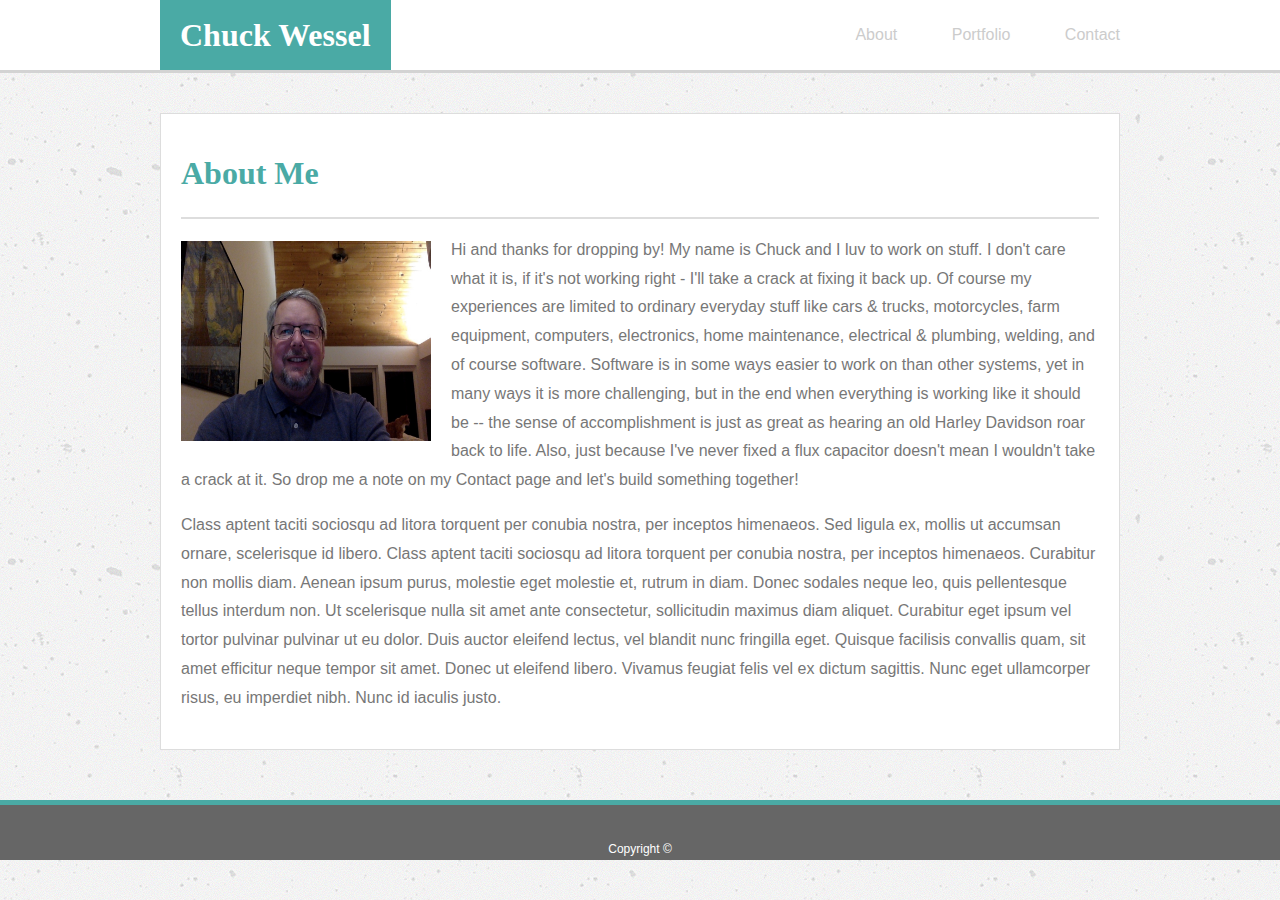
==== index.html @ 0331f89d "Straight outta HW1" ====
<!DOCTYPE html>
<html>
<head>
    <!-- TODO:  -->
    <!-- Replace Lipsum-text -->
    <!-- link nav refs -->
    <!-- vert seps between navlinks -->
    <meta charset="UTF-8">
    <title>About Me</title>
    <link rel="stylesheet" type="text/css" href="./assets/css/style.css">
</head>
<body>
    <div class="all">
        <div class="ribbon">
            <header class="headcontainer">
                
                <h1 class="headstone">
                        Chuck Wessel
                </h1>

                <nav class="headnavcontainer clearfix">
                    <ul>
                        <li><a href="#">About</a></li>
                        <li><a href="./portfolio.html">Portfolio</a></li>
                        <li><a href="./contact.html">Contact</a></li>
                    </ul>
                </nav>
            </header>

        </div>
        <main>

            <section>
                <h1 class="h1abt">About Me</h1>
                <img class="selfie" src="./assets/images/Selfie1.jpg" alt="selfie.jpg">
                <div class="pgabout">
                    <p>
                        Hi and thanks for dropping by!  My name is Chuck and I luv to work on stuff.  I don't care what it is, if it's not working right - I'll take a crack at fixing it back up.  Of course my experiences are limited to ordinary everyday stuff like cars &amp; trucks, motorcycles, farm equipment, computers, electronics, home maintenance, electrical &amp; plumbing, welding, and of course software.  Software is in some ways easier to work on than other systems, yet in many ways it is more challenging, but in the end when everything is working like it should be -- the sense of accomplishment is just as great as hearing an old Harley Davidson roar back to life.  Also, just because I've never fixed a flux capacitor doesn't mean I wouldn't take a crack at it.  So drop me a note on my <a class="inlink" href="./contact.html">Contact</a> page and let's build something together!
                    </p>
                    <p>
                        Class aptent taciti sociosqu ad litora torquent per conubia nostra, per inceptos himenaeos. Sed ligula ex, mollis ut accumsan ornare, scelerisque id libero. Class aptent taciti sociosqu ad litora torquent per conubia nostra, per inceptos himenaeos. Curabitur non mollis diam. Aenean ipsum purus, molestie eget molestie et, rutrum in diam. Donec sodales neque leo, quis pellentesque tellus interdum non. Ut scelerisque nulla sit amet ante consectetur, sollicitudin maximus diam aliquet. Curabitur eget ipsum vel tortor pulvinar pulvinar ut eu dolor. Duis auctor eleifend lectus, vel blandit nunc fringilla eget. Quisque facilisis convallis quam, sit amet efficitur neque tempor sit amet. Donec ut eleifend libero. Vivamus feugiat felis vel ex dictum sagittis. Nunc eget ullamcorper risus, eu imperdiet nibh. Nunc id iaculis justo.
                    </p>
                </div>
            </section>
        </main>

        <footer>
            <p class="copyrt">Copyright &copy;</p>
        </footer>
    </div>
</body>
</html>
---- assets/css/style.css ----
body {
    background-image: url('../images/concrete-texture.png');
    border: 0;
    margin: 0;
    padding: 0;
}

.all{
    font-family: 'Arial', 'Helvetica Neue', Helvetica, sans-serif;
    color: #777777;
}

.ribbon {
    height: 70px;
    line-height: 70px;
    background: white;
    border-bottom: 3px solid lightgray;
}

main {
    width: 960px;
    margin: 0 auto;
}

.headcontainer {
    width: 960px;
    margin: 0 auto;
}

.headstone {
    float: left;
    color: white;
    padding: 0 20px 0 20px;
    margin: 0;
    background-color: #4aaaa5;
}

nav {
    float: right;
}

nav ul {
    margin: 0;
    padding: 0;
    list-style: none;
}

nav li {
    display: inline-block;
    margin-left: 50px;
}

nav li a {
    text-decoration: none;
    color: #cccccc;
}

.clearfix:after {
    content: "";
    display: block;
    clear: both;
  }

section {
    background-color: #ffffff;
    padding: 20px;
    margin-top: 40px;
    margin-bottom: 50px;
    border: 1px solid #dddddd;
}

h1 {
    color: #4aaaa5;
    font-family: 'Georgia', Times, Times New Roman, serif;
}

.h1abt {
    border-bottom: solid 2px #dddddd;
    padding-bottom: 25px;
}

.selfie {
    height: 200px;
    width: 250px;
    float: left;
    margin: 0 20px 10px 0;
}

.pgabout {
    line-height: 1.8;
    margin-top: -5px;
}

.inlink {
     text-decoration: none;
     color: #777777;
}
footer {
    height: 55px;
    text-align: center;
    background: #666666;
    color: #ffffff;
    border-top: 5px solid #4aaaa5;
}

.copyrt {
    position: relative;
    bottom: -25px;
    font-size: 75%;
}

.foliotainer {
    position: relative;
} 

.proj {
    height: 200px;
    width: 250px;
    display: inline-block;
    position: relative;
    /* top: 200px; */
    /* border: 1px solid red; */
}

.projlnk {
    height: 200px;
    width: 250px;
    /* margin: 0 20px 10px 0; */
}

.projlabel {
    font-family: 'Georgia', Times, Times New Roman, serif;
    text-align: center;
    color: #ffffff;
    background-color: #4aaaa5;
    position: absolute;
    bottom: 10px;
    line-height: 40px;
    left: 0;
    right: 0;
    margin: 0;
    /* z-index: 1; */
    /* display: none; */
}

.projlabel a {
    color: #ffffff;
    text-decoration: none;
}

input[type=text],
input[type=email],
input[type=textarea],
textarea {
    color: #777777;
    width: 100%;
    border: 1px solid #777777;
}

input[type=button], 
input[type=submit], 
input[type=reset] {
    background-color: #4aaaa5;
    color: #ffffff;
    padding: 10px;
}
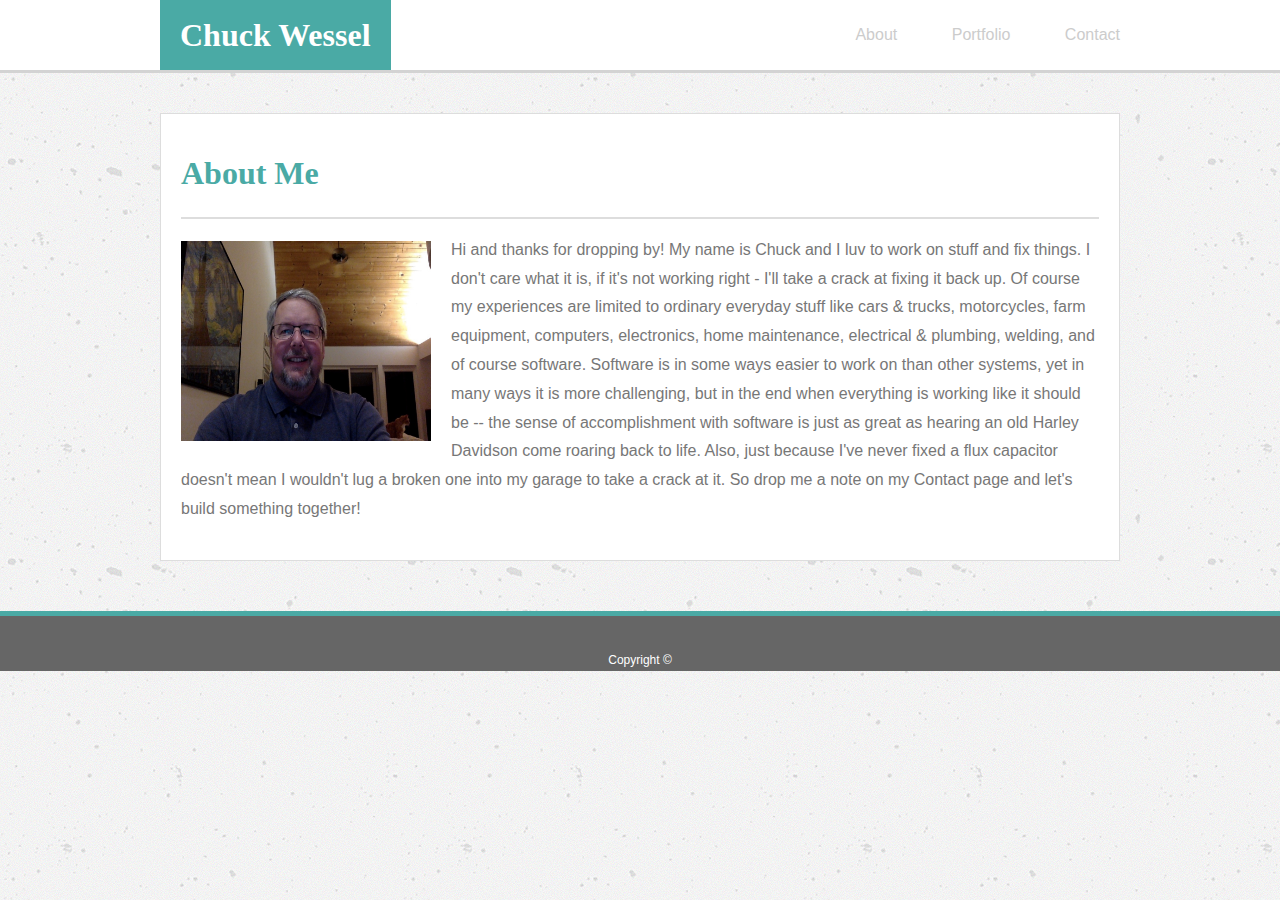
==== commit 06786026: "remove loripsum in html, add media queries to css (index-only)" ====
--- a/index.html
+++ b/index.html
@@ -1,10 +1,6 @@
 <!DOCTYPE html>
 <html>
 <head>
-    <!-- TODO:  -->
-    <!-- Replace Lipsum-text -->
-    <!-- link nav refs -->
-    <!-- vert seps between navlinks -->
     <meta charset="UTF-8">
     <title>About Me</title>
     <link rel="stylesheet" type="text/css" href="./assets/css/style.css">
@@ -35,10 +31,7 @@
                 <img class="selfie" src="./assets/images/Selfie1.jpg" alt="selfie.jpg">
                 <div class="pgabout">
                     <p>
-                        Hi and thanks for dropping by!  My name is Chuck and I luv to work on stuff.  I don't care what it is, if it's not working right - I'll take a crack at fixing it back up.  Of course my experiences are limited to ordinary everyday stuff like cars &amp; trucks, motorcycles, farm equipment, computers, electronics, home maintenance, electrical &amp; plumbing, welding, and of course software.  Software is in some ways easier to work on than other systems, yet in many ways it is more challenging, but in the end when everything is working like it should be -- the sense of accomplishment is just as great as hearing an old Harley Davidson roar back to life.  Also, just because I've never fixed a flux capacitor doesn't mean I wouldn't take a crack at it.  So drop me a note on my <a class="inlink" href="./contact.html">Contact</a> page and let's build something together!
-                    </p>
-                    <p>
-                        Class aptent taciti sociosqu ad litora torquent per conubia nostra, per inceptos himenaeos. Sed ligula ex, mollis ut accumsan ornare, scelerisque id libero. Class aptent taciti sociosqu ad litora torquent per conubia nostra, per inceptos himenaeos. Curabitur non mollis diam. Aenean ipsum purus, molestie eget molestie et, rutrum in diam. Donec sodales neque leo, quis pellentesque tellus interdum non. Ut scelerisque nulla sit amet ante consectetur, sollicitudin maximus diam aliquet. Curabitur eget ipsum vel tortor pulvinar pulvinar ut eu dolor. Duis auctor eleifend lectus, vel blandit nunc fringilla eget. Quisque facilisis convallis quam, sit amet efficitur neque tempor sit amet. Donec ut eleifend libero. Vivamus feugiat felis vel ex dictum sagittis. Nunc eget ullamcorper risus, eu imperdiet nibh. Nunc id iaculis justo.
+                        Hi and thanks for dropping by!  My name is Chuck and I luv to work on stuff and fix things.  I don't care what it is, if it's not working right - I'll take a crack at fixing it back up.  Of course my experiences are limited to ordinary everyday stuff like cars &amp; trucks, motorcycles, farm equipment, computers, electronics, home maintenance, electrical &amp; plumbing, welding, and of course software.  Software is in some ways easier to work on than other systems, yet in many ways it is more challenging, but in the end when everything is working like it should be -- the sense of accomplishment with software is just as great as hearing an old Harley Davidson come roaring back to life.  Also, just because I've never fixed a flux capacitor doesn't mean I wouldn't lug a broken one into my garage to take a crack at it.  So drop me a note on my <a class="inlink" href="./contact.html">Contact</a> page and let's build something together!
                     </p>
                 </div>
             </section>
--- a/assets/css/style.css
+++ b/assets/css/style.css
@@ -19,12 +19,12 @@
 }
 
 main {
-    width: 960px;
+    /* width: 960px; */
     margin: 0 auto;
 }
 
 .headcontainer {
-    width: 960px;
+    /* width: 960px; */
     margin: 0 auto;
 }
 
@@ -164,4 +164,71 @@
     background-color: #4aaaa5;
     color: #ffffff;
     padding: 10px;
-}+}
+
+/* Style Changes for responsive @media queries */
+/* My basic portfolio honestly does not have enough
+   content to support 3 screensize breaks and will 
+   only lead to confusion (for me).  Best for me is
+   to break on the medium size and stack elements at
+   that size (on down).  Nothing new to learn from 
+   the added complexity at this point.  I would need
+   to add elements to the portfolio which we've already
+   built numerous times and is not the real point of
+   this homework.  Anyway, media-query is pretty cool!
+   I understand the specificity of first->last cascade,
+   and the pitfalls that could ensue if multiple queries
+   are used the order would be critical as well as whether
+   min or max screen width is specified.
+ */
+
+@media screen and (max-width: 768px) {
+
+.all {
+    width: 100%;
+}
+.headstone {
+    float: none;
+    /* width: 100%; */
+}
+
+.main {
+    width: 100%;
+}
+.selfie {
+    float: none;
+}
+
+.pgabout {
+    float: none;
+    /* width: 400px; */
+}
+
+} /* End media-screen-max-768px */
+
+
+
+@media screen and (max-width: 980px) {
+
+nav {
+    float: none;
+    /* width: 100%; */
+}
+
+} /* End media-screen-max-980px */
+
+
+
+@media screen and (min-width: 980px) {
+    
+main {
+    max-width: 960px;
+    margin: 0 auto;
+}
+
+.headcontainer {
+    max-width: 960px; 
+    margin: 0 auto;
+}
+
+} /* End media-screen-min-980px */